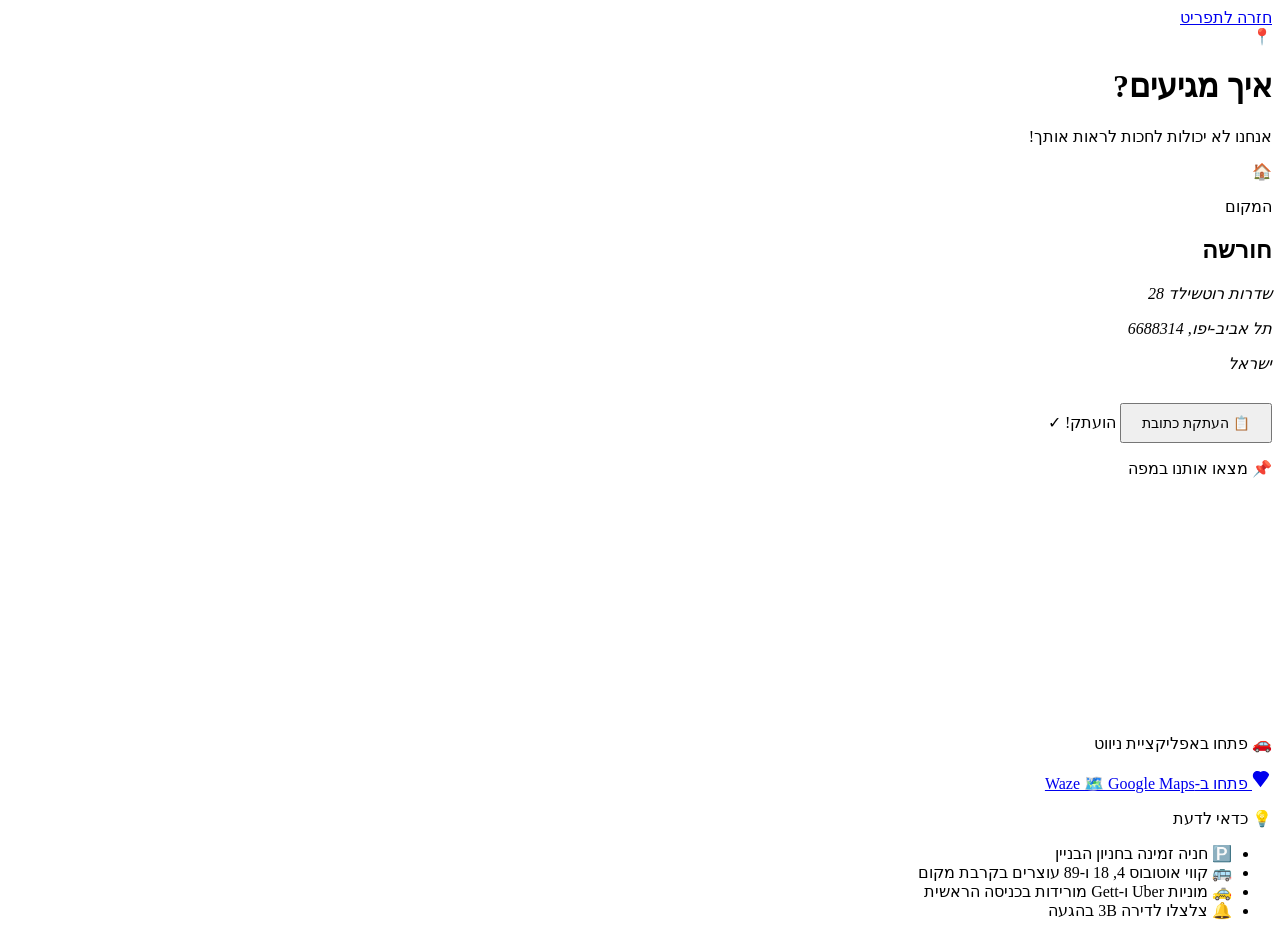
==== location.html @ d7dda8d6 "שינוי שם מקום מוילה רוזה בלאנש לחורשה" ====
<!DOCTYPE html>
<html lang="he" dir="rtl">
<head>
  <meta charset="UTF-8" />
  <meta name="viewport" content="width=device-width, initial-scale=1.0" />
  <title>📍 איך מגיעים? — מסיבת רווקות</title>
  <link rel="stylesheet" href="css/global.css" />
  <link rel="stylesheet" href="css/location.css" />
</head>
<body>
  <div class="deco-dots"></div>
  <div class="page-wrapper">

    <a href="index.html" class="back-btn">חזרה לתפריט</a>

    <header class="page-header fade-in">
      <span class="emoji">📍</span>
      <h1>איך מגיעים?</h1>
      <p>אנחנו לא יכולות לחכות לראות אותך!</p>
    </header>

    <!-- Address Card -->
    <div class="card fade-in" style="animation-delay:0.1s">
      <div class="address-header">
        <span class="addr-icon">🏠</span>
        <div>
          <p class="addr-label">המקום</p>
          <h2 class="addr-venue">חורשה</h2>
        </div>
      </div>
      <div class="divider"></div>
      <address class="address-block">
        <p>שדרות רוטשילד 28</p>
        <p>תל אביב-יפו, 6688314</p>
        <p>ישראל</p>
      </address>
      <button class="btn btn-outline copy-addr-btn" id="copyAddr" style="margin-top:14px;width:auto;padding:10px 20px;font-size:0.85rem;">
        📋 העתקת כתובת
      </button>
      <span id="copyConfirm" class="copy-confirm">הועתק! ✓</span>
    </div>

    <!-- Google Map -->
    <div class="card map-card fade-in" style="animation-delay:0.2s">
      <p class="map-label">📌 מצאו אותנו במפה</p>
      <!--
        INSTRUCTIONS: Replace the src URL below with your actual Google Maps embed URL.
        Go to maps.google.com → search your address → Share → Embed a map → Copy the src URL.
      -->
      <iframe
        class="map-iframe"
        src="https://www.google.com/maps/embed?pb=!1m18!1m12!1m3!1d3381.2!2d34.7748!3d32.0656!2m3!1f0!2f0!3f0!3m2!1i1024!2i768!4f13.1!3m3!1m2!1s0x151d4b82!2sRothschild+Blvd%2C+Tel+Aviv!5e0!3m2!1sen!2sil!4v1"
        width="100%"
        height="220"
        style="border:0;"
        allowfullscreen=""
        loading="lazy"
        referrerpolicy="no-referrer-when-downgrade"
        title="מפת המקום">
      </iframe>
    </div>

    <!-- Navigation Buttons -->
    <div class="card fade-in" style="animation-delay:0.3s">
      <p class="nav-title">🚗 פתחו באפליקציית ניווט</p>
      <div class="nav-buttons">
        <!--
          INSTRUCTIONS: Replace the lat/lon values with your venue's actual coordinates.
          Waze deep link format: https://waze.com/ul?ll=LAT,LON&navigate=yes
        -->
        <a href="https://waze.com/ul?ll=32.0656,34.7748&navigate=yes"
           class="btn btn-waze"
           target="_blank"
           rel="noopener noreferrer">
          <svg width="20" height="20" viewBox="0 0 24 24" fill="currentColor">
            <path d="M20.54 6.63C19.27 4.18 16.88 2.5 14.07 2.5c-1.39 0-2.69.39-3.8 1.06C9.16 2.9 7.88 2.5 6.5 2.5 3.47 2.5 1 5 1 8.03c0 1.58.65 3.01 1.68 4.04l7.5 9.93 7.5-9.93c.6-.63 1.05-1.4 1.31-2.25A6.03 6.03 0 0020.54 6.63z"/>
          </svg>
          פתחו ב-Waze
        </a>
        <!--
          Google Maps deep link: https://maps.google.com/maps?q=LAT,LON
        -->
        <a href="https://maps.google.com/maps?q=32.0656,34.7748"
           class="btn btn-gmaps"
           target="_blank"
           rel="noopener noreferrer">
          🗺️ Google Maps
        </a>
      </div>
    </div>

    <!-- Notes -->
    <div class="card note-card fade-in" style="animation-delay:0.4s">
      <p class="note-title">💡 כדאי לדעת</p>
      <ul class="note-list">
        <li>🅿️ חניה זמינה בחניון הבניין</li>
        <li>🚌 קווי אוטובוס 4, 18 ו-89 עוצרים בקרבת מקום</li>
        <li>🚕 מוניות Uber ו-Gett מורידות בכניסה הראשית</li>
        <li>🔔 צלצלו לדירה 3B בהגעה</li>
      </ul>
    </div>

  </div>

  <script>
    // Copy address to clipboard
    document.getElementById('copyAddr').addEventListener('click', () => {
      const address = 'שדרות רוטשילד 28, תל אביב-יפו, 6688314, ישראל';
      navigator.clipboard.writeText(address).then(() => {
        const confirm = document.getElementById('copyConfirm');
        confirm.classList.add('show');
        setTimeout(() => confirm.classList.remove('show'), 2500);
      });
    });
  </script>
</body>
</html>
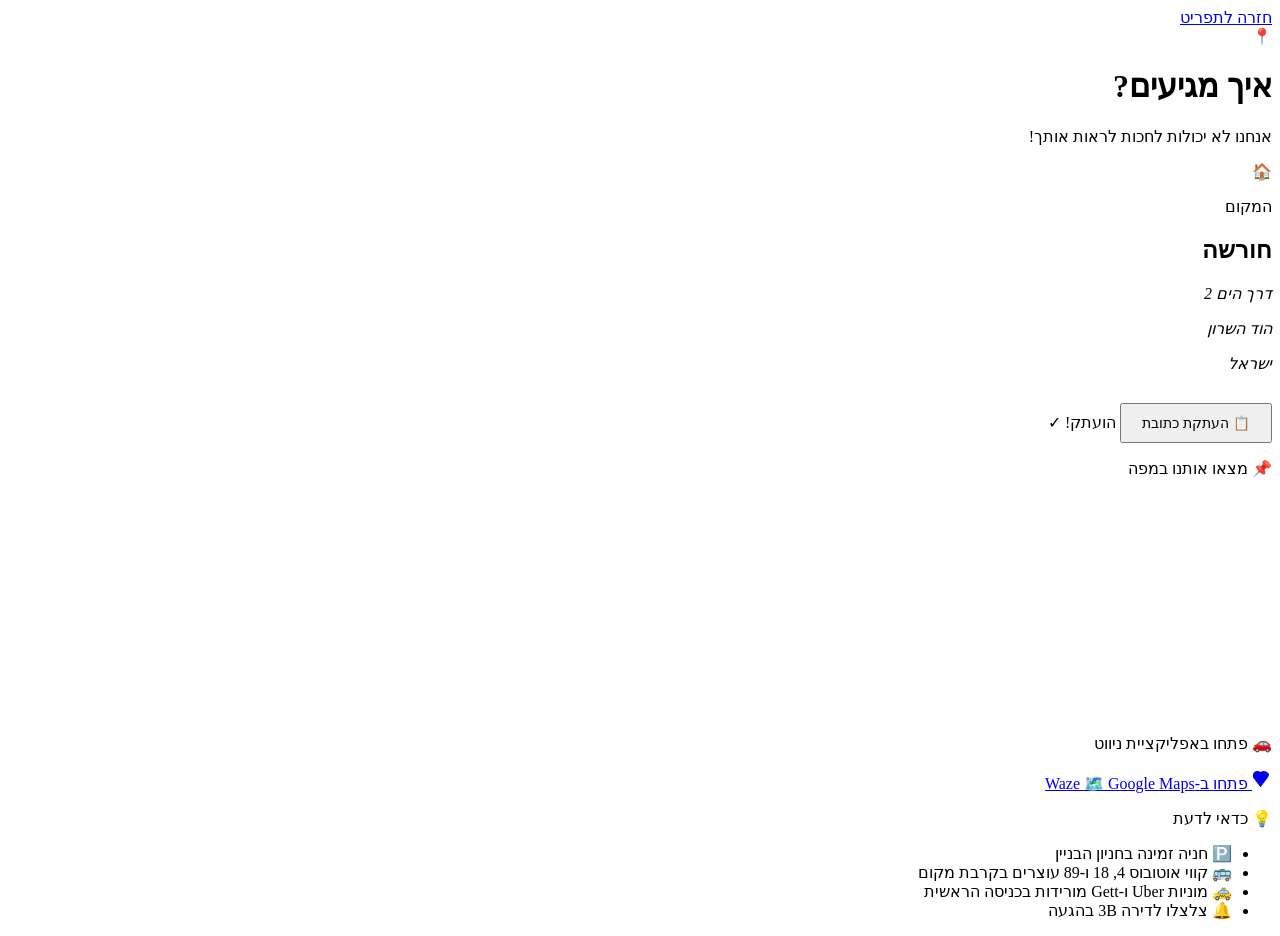
==== commit feb2fe50: "עדכון" ====
--- a/location.html
+++ b/location.html
@@ -30,8 +30,8 @@
       </div>
       <div class="divider"></div>
       <address class="address-block">
-        <p>שדרות רוטשילד 28</p>
-        <p>תל אביב-יפו, 6688314</p>
+        <p>דרך הים 2</p>
+        <p>הוד השרון</p>
         <p>ישראל</p>
       </address>
       <button class="btn btn-outline copy-addr-btn" id="copyAddr" style="margin-top:14px;width:auto;padding:10px 20px;font-size:0.85rem;">
@@ -49,7 +49,7 @@
       -->
       <iframe
         class="map-iframe"
-        src="https://www.google.com/maps/embed?pb=!1m18!1m12!1m3!1d3381.2!2d34.7748!3d32.0656!2m3!1f0!2f0!3f0!3m2!1i1024!2i768!4f13.1!3m3!1m2!1s0x151d4b82!2sRothschild+Blvd%2C+Tel+Aviv!5e0!3m2!1sen!2sil!4v1"
+        src="https://www.google.com/maps/embed?pb=!1m18!1m12!1m3!1d3375.1!2d34.8944089!3d32.1356667!2m3!1f0!2f0!3f0!3m2!1i1024!2i768!4f13.1!3m3!1m2!1s0x151d3797b5e8f1bf:0x635d50dc00b7b178!2sHaYam+Rd+2%2C+Hod+HaSharon!5e0!3m2!1siw!2sil!4v1"
         width="100%"
         height="220"
         style="border:0;"
@@ -68,7 +68,7 @@
           INSTRUCTIONS: Replace the lat/lon values with your venue's actual coordinates.
           Waze deep link format: https://waze.com/ul?ll=LAT,LON&navigate=yes
         -->
-        <a href="https://waze.com/ul?ll=32.0656,34.7748&navigate=yes"
+        <a href="https://ul.waze.com/ul?place=EiBIYVlhbSBSZCAyLCBIb2QgSGFzaGFyb24sIElzcmFlbCIwEi4KFAoSCb_x6LWXNx0VEaAquujS64MeEAIqFAoSCeu25-69Nx0VEXjojb9cZ_7v&ll=32.13788960%2C34.89420900&navigate=yes&utm_campaign=default&utm_source=waze_website&utm_medium=lm_share_location"
            class="btn btn-waze"
            target="_blank"
            rel="noopener noreferrer">
@@ -80,7 +80,7 @@
         <!--
           Google Maps deep link: https://maps.google.com/maps?q=LAT,LON
         -->
-        <a href="https://maps.google.com/maps?q=32.0656,34.7748"
+        <a href="https://www.google.com/maps/place/HaYam+Rd+2,+Hod+Hasharon/@32.1356667,34.8944089,15.25z/data=!4m5!3m4!1s0x151d3797b5e8f1bf:0x635d50dc00b7b178!8m2!3d32.1378896!4d34.894209?entry=ttu&g_ep=EgoyMDI2MDYyNC4wIKXMDSoASAFQAw%3D%3D"
            class="btn btn-gmaps"
            target="_blank"
            rel="noopener noreferrer">
@@ -105,7 +105,7 @@
   <script>
     // Copy address to clipboard
     document.getElementById('copyAddr').addEventListener('click', () => {
-      const address = 'שדרות רוטשילד 28, תל אביב-יפו, 6688314, ישראל';
+      const address = 'דרך הים 2, הוד השרון, ישראל';
       navigator.clipboard.writeText(address).then(() => {
         const confirm = document.getElementById('copyConfirm');
         confirm.classList.add('show');
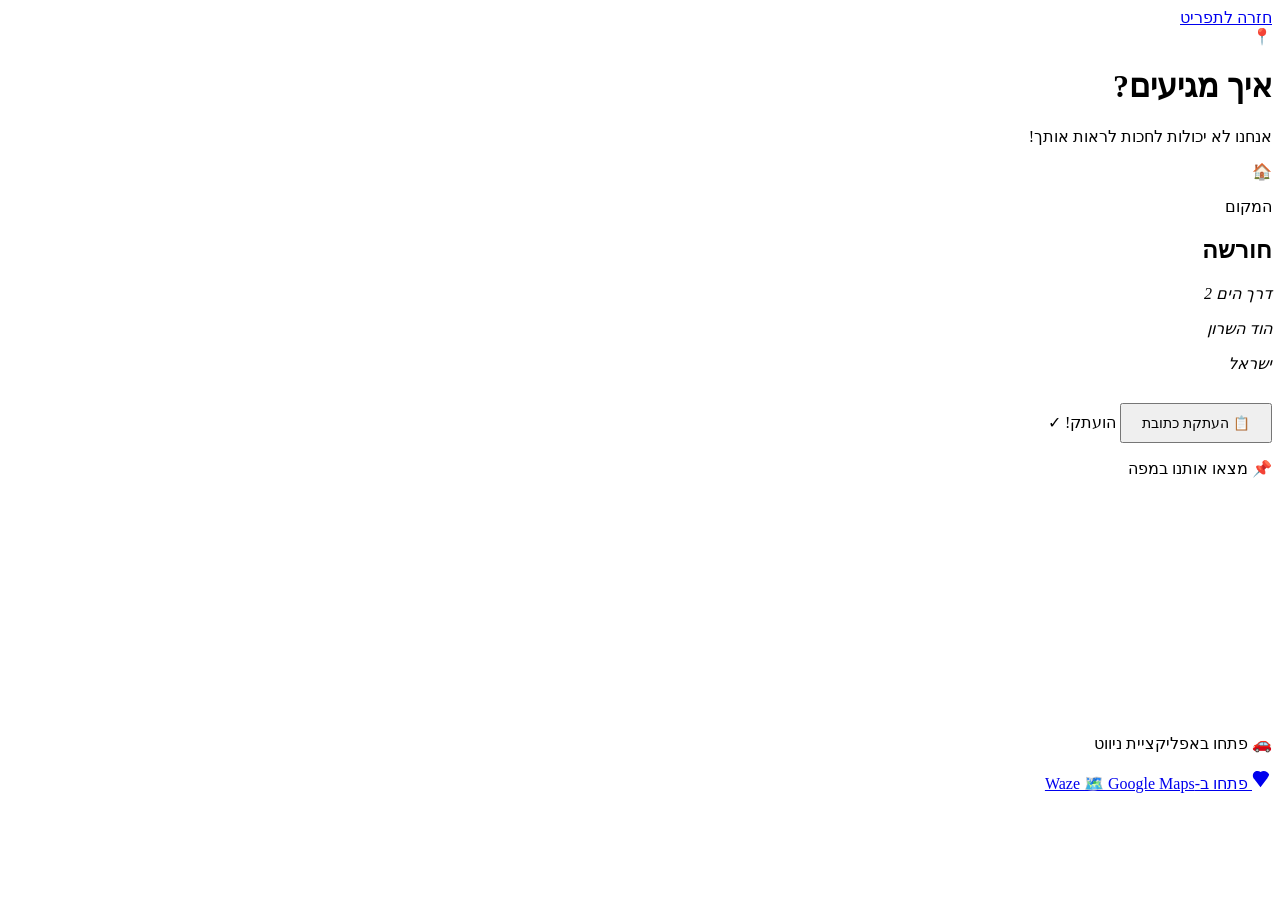
==== commit 2ec6a280: "עדכון" ====
--- a/location.html
+++ b/location.html
@@ -89,16 +89,6 @@
       </div>
     </div>
 
-    <!-- Notes -->
-    <div class="card note-card fade-in" style="animation-delay:0.4s">
-      <p class="note-title">💡 כדאי לדעת</p>
-      <ul class="note-list">
-        <li>🅿️ חניה זמינה בחניון הבניין</li>
-        <li>🚌 קווי אוטובוס 4, 18 ו-89 עוצרים בקרבת מקום</li>
-        <li>🚕 מוניות Uber ו-Gett מורידות בכניסה הראשית</li>
-        <li>🔔 צלצלו לדירה 3B בהגעה</li>
-      </ul>
-    </div>
 
   </div>
 
